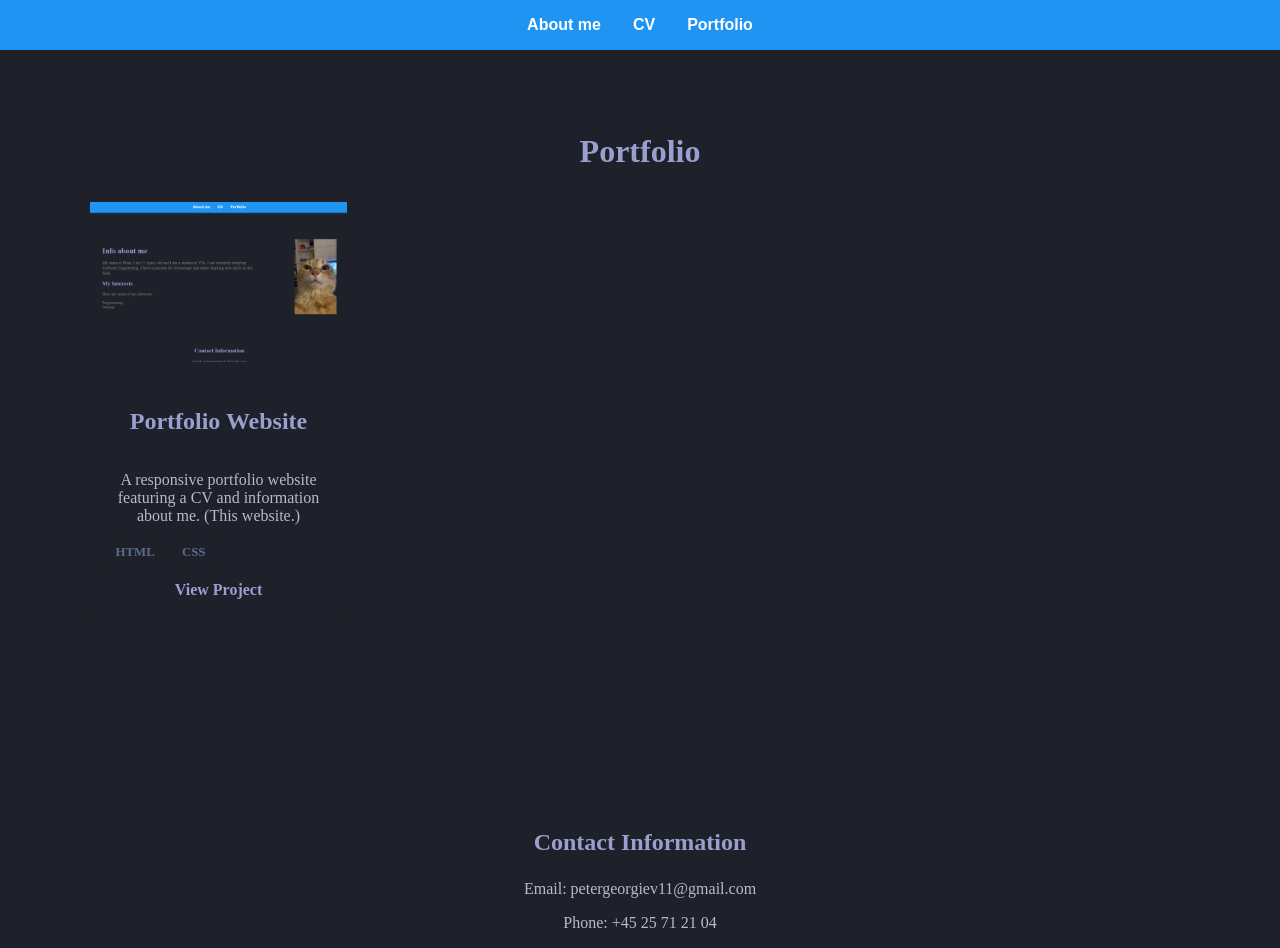
==== portfolio.html @ 6880c748 "Updating based on feedback + Information" ====
<!DOCTYPE html>
<html lang="en">

<head>
    <meta charset="UTF-8">
    <meta name="viewport" content="width=device-width, initial-scale=1.0">
    <title>Portfolio | Petar</title>
    <link rel="stylesheet" href="style.css"/>
</head>

<body>
    <header>
        <nav>
            <ul>
                <li><a href="index.html">About me</a></li>
                <li><a href="cv.html">CV</a></li>
                <li><a class="active" href="portfolio.html">Portfolio</a></li>
            </ul>
        </nav>
    </header>
    
    <main class="portfolio-page">
        <h1>Portfolio</h1>

        <section class ="portfolio-grid">
            <article class="project-card">
                <img src="img/portfolio-preview.png" alt="Project 1 preview">
                <div class="project-info">
                    <h2>Portfolio Website</h2>
                    <p>A responsive portfolio website featuring a CV and information about me. (This website.) </p>
                    <ul class="tech-list">
                        <li>HTML</li>
                        <li>CSS</li>
                    </ul>
                    <a href="index.html">View Project</a>
                </div>
            </article>
        </section>
    </main>
    
    <footer class="footer">
        <h3>Contact Information</h3>
        <p>Email: petergeorgiev11@gmail.com</p>
        <p>Phone: +45 25 71 21 04</p>
    </footer>
</body>
</html>
---- style.css ----
:root {
    --background-color: #1e2129;
    --primary-color: #b6bbc5;
    --secondary-color: #9a9fd0;
    --tetriary-color: #5e6b89;
}

body {
    min-height: 100vh;
    display: flex;
    flex-direction: column;
    margin: 0;
    padding-top: 3rem;
    background-color: var(--background-color);
    text-align: center;
    color: var(--primary-color);
}

body ul {
    list-style-type: none;
    padding: 0;
}

main {
    flex: 1;
}

.footer h3 {
    color: var(--secondary-color);
    font-size: 1.5rem;
}

/* About me style */

.about-layout {
    padding-left: 2rem;
    padding-right: 2rem;
    max-width: 900px;
    margin: 2rem 1rem;
    display: grid;
    grid-template-columns: 1fr;
    gap: 1rem;
    align-items: center;
    text-align: left;
}

.about-layout h1, .about-layout h2 {
    color: var(--secondary-color);
}

.about-image{
    justify-self: end;
    order: -1;
}

.about-image img {
    margin: 0;
    justify-self: end;
    width: 100%;
    max-width: 180px;
    height: auto;
}

.about-text p {
    line-height: 1.25;
    margin-bottom: 1rem;
    font-size: 1.1rem;
}

nav {
    display: flex;
    flex-wrap: wrap;
    justify-content: center;
    position: fixed;
    top: 0;
    width: 100%;
    margin: auto;
    font-family: sans-serif;
    font-weight: bold;
    background: #2094f3;
}

nav ul {
    margin: 0;
    padding: 0;
    display: flex;
    flex-wrap: wrap;
    justify-content: center;
    list-style: none;
}

nav a {
    text-decoration: none;
    color: #feffff;
    padding: 1rem;
    display: block;
}

nav a:hover {
    background: #1976d275;
}

/* CV Page Styles */

.cv-page {
    display: grid;
    grid-template-columns: 1fr;
    gap: 2rem;
    max-width: 1100px;
    margin: 0 auto;
    padding: 0 1rem;
}

.cv-page h2, .cv-page h1 {
    color: var(--secondary-color);
}

.cv-sidebar {
    display: flex;
    flex-direction: column;
    align-items: center;
    text-align: left;
    background: var(--background-color);
    padding: 1.5rem;
}

.cv-photo {
    width: 180px;
    height: 180px;
    object-fit: cover;
    border-radius: 50%;
    border: 3px solid var(--primary-color);
    margin-bottom: 1rem;
}

.cv-content {
    display: grid;
    gap: 1.5rem;
}

.cv-section {
    padding: 1rem 0;
    border-bottom: 1px solid var(--primary-color);
}


/* Portfolio Page Styles */


.portfolio-page {
    max-width: 1100px;
    margin: 4rem auto;
    padding: 0 1rem;
}

.portfolio-page h1 {
    color: var(--secondary-color);
}

.portfolio-grid {
    display: grid;
    grid-template-columns: repeat(auto-fill, minmax(220px, 1fr));
    gap: 1.5rem;
    align-items: stretch;
}

.project-card {
    background: var(--background-color);
    border-radius: 12px;
    overflow: hidden;
    display: flex;
    flex-direction: column;
    height: 100%;
}

.project-card img {
    width: 100%;
    height: 180px;
    object-fit: contain;
    display: block;
}

.project-info {
    padding: 1rem;
    display: flex;
    flex-direction: column;
    flex: 1;
}

.project-info a {
    margin-top: auto;
}

.tech-list {
    list-style: none;
    display: flex;
    flex-wrap: wrap;
    gap: 0.5rem;
    padding: 0;
    margin: 0 0 1rem;
}

.tech-list li {
    background: var(--background-color);
    color: var(--primary-color);
    padding: 0.3rem 0.6rem;
    border-radius: 999px;
    font-size: 0.8rem;
}

.project-info a {
    color: var(--secondary-color);
    text-decoration: none;
    font-weight: bold;
}

.project-info h2 {
    color: var(--secondary-color);
    text-decoration: none;
    font-weight: bold;
}

.project-info a:hover {
    background: #2d3347;
}

.tech-list li{
    color: var(--tetriary-color);
    font-weight: bold;
}

@media (min-width: 768px) {
    .about-layout {
        grid-template-columns: 2fr 1fr;
        margin: 4rem auto;
    }

    .about-image {
        order: 0;
    }

    .cv-page {
        grid-template-columns: 300px 1fr;
    }
}

@media (min-width: 1024px) {
    .about-layout {
        max-width: 1000px;
    }

    .cv-page {
        grid-template-columns: 340px 1fr;
    }

    .portfolio-grid {
        grid-template-columns: repeat(4, minmax(0, 1fr));
    }
}
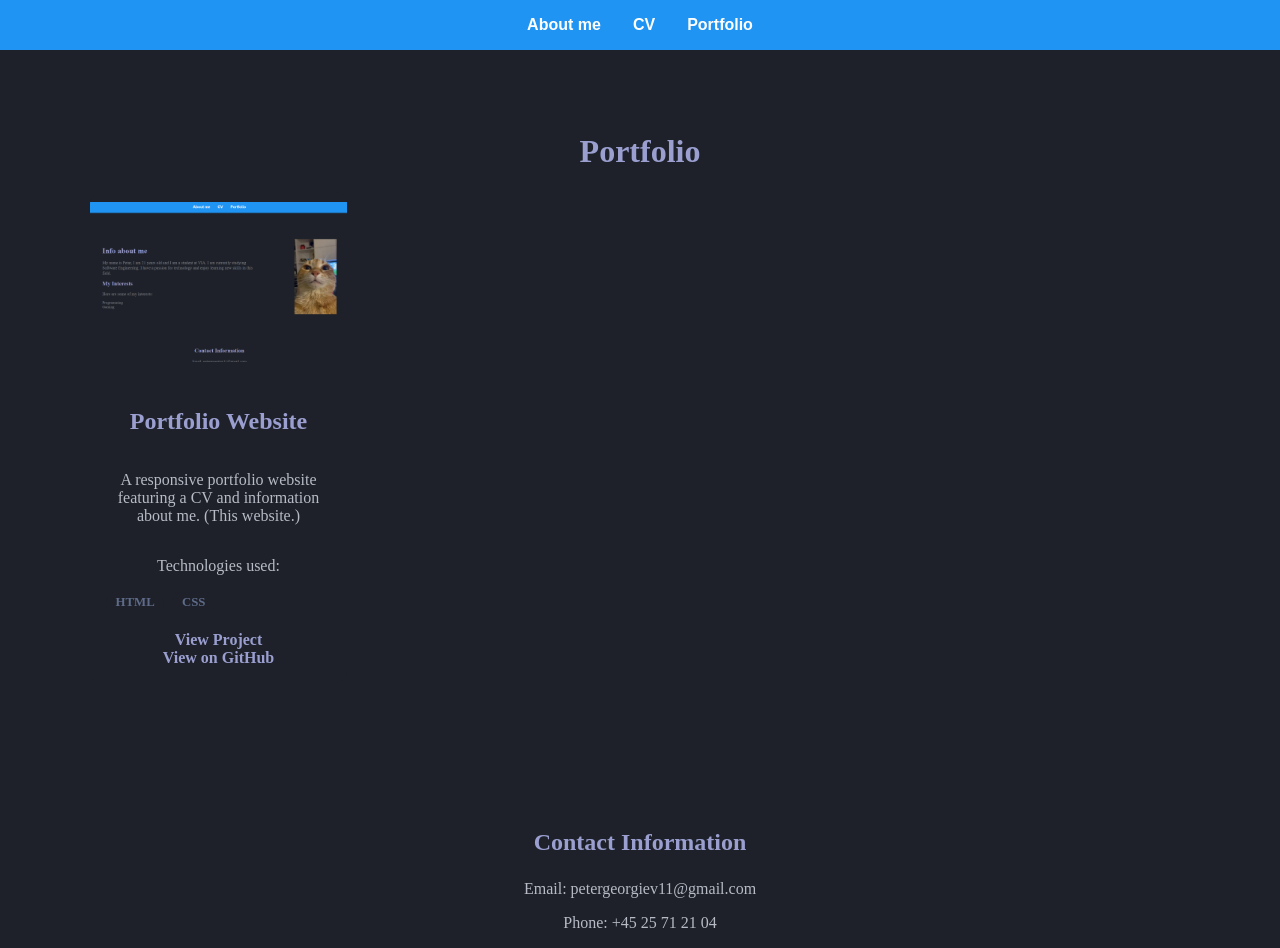
==== commit 9ee3ed58: "Portfolio github link" ====
--- a/portfolio.html
+++ b/portfolio.html
@@ -28,11 +28,13 @@
                 <div class="project-info">
                     <h2>Portfolio Website</h2>
                     <p>A responsive portfolio website featuring a CV and information about me. (This website.) </p>
+                    <p>Technologies used:</p>
                     <ul class="tech-list">
                         <li>HTML</li>
                         <li>CSS</li>
                     </ul>
                     <a href="index.html">View Project</a>
+                    <a href="https://github.com/BgBro110/Portfolio">View on GitHub</a>
                 </div>
             </article>
         </section>
